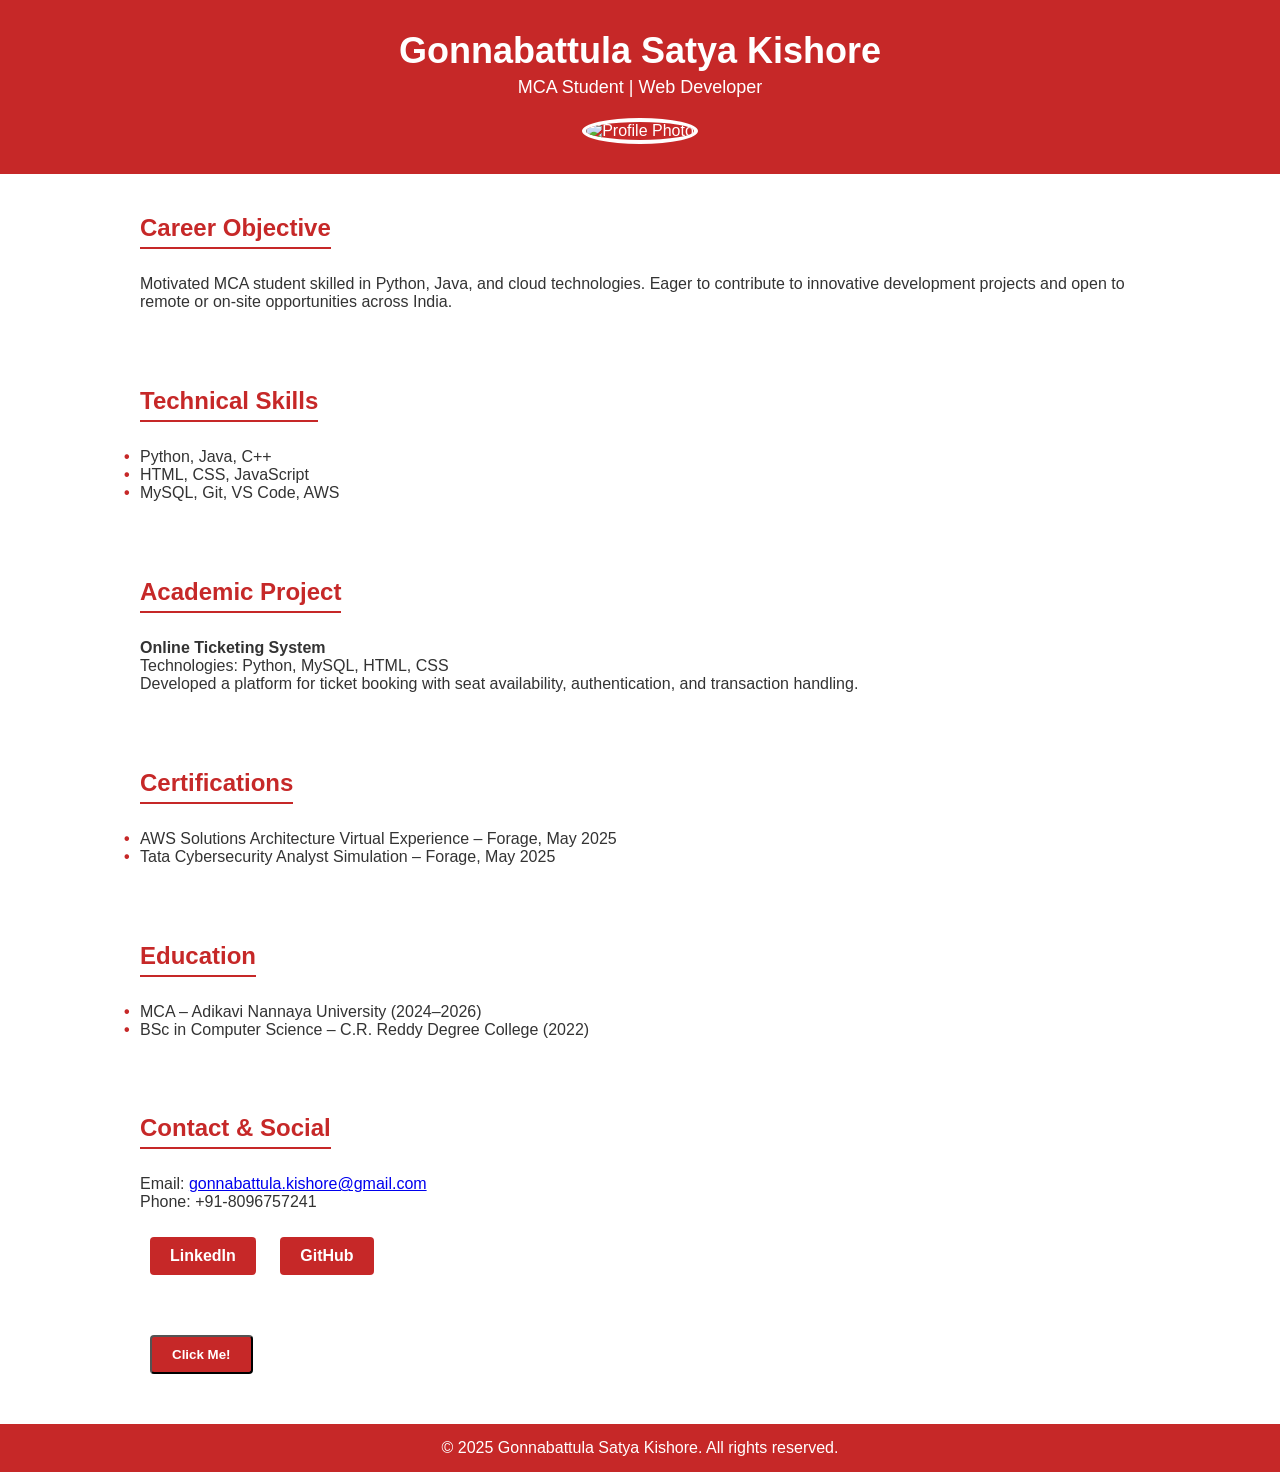
==== index.html @ 7d668688 "Update and rename task 1.html to index.html" ====
<!DOCTYPE html>
<html lang="en">
<head>
  <meta charset="UTF-8">
  <title>Gonnabattula Satya Kishore | Portfolio</title>
  <!DOCTYPE html>
<html lang="en">
<head>
  <meta charset="UTF-8">
  <title>Gonnabattula Satya Kishore | Portfolio</title>
  <link rel="stylesheet" href="task1.css">

</head>
<body>

<header>
  <h1>Gonnabattula Satya Kishore</h1>
  <p>MCA Student | Web Developer</p>
  <img src="https://raw.githubusercontent.com/Kishore2562/Freshcoder/e3f7333658240bd1024b7efa0857516648e171a5/IMG_20230904_075801_222%20(1).jpg" alt="Profile Photo" class="profile-img">
</header>

<section>
  <h2>Career Objective</h2>
  <p>Motivated MCA student skilled in Python, Java, and cloud technologies. Eager to contribute to innovative development projects and open to remote or on-site opportunities across India.</p>
</section>

<section>
  <h2>Technical Skills</h2>
  <ul>
    <li>Python, Java, C++</li>
    <li>HTML, CSS, JavaScript</li>
    <li>MySQL, Git, VS Code, AWS</li>
  </ul>
</section>

<section>
  <h2>Academic Project</h2>
  <p><strong>Online Ticketing System</strong><br>
  Technologies: Python, MySQL, HTML, CSS<br>
  Developed a platform for ticket booking with seat availability, authentication, and transaction handling.</p>
</section>

<section>
  <h2>Certifications</h2>
  <ul>
    <li>AWS Solutions Architecture Virtual Experience – Forage, May 2025</li>
    <li>Tata Cybersecurity Analyst Simulation – Forage, May 2025</li>
  </ul>
</section>

<section>
  <h2>Education</h2>
  <ul>
    <li>MCA – Adikavi Nannaya University (2024–2026)</li>
    <li>BSc in Computer Science – C.R. Reddy Degree College (2022)</li>
  </ul>
</section>

<section>
  <h2>Contact & Social</h2>
  <p>Email: <a href="mailto:gonnabattula.kishore@gmail.com">gonnabattula.kishore@gmail.com</a><br>
     Phone: +91-8096757241</p>
  <a href="https://www.linkedin.com/in/satya-kishore-gonnabattula-010738239" target="_blank" class="button">LinkedIn</a>
  <a href="https://github.com/Kishore2562/Freshcoder" target="_blank" class="button">GitHub</a>
</section>
<section>
  <button class="button" onclick="showMessage()">Click Me!</button>
</section>
<footer>
  &copy; 2025 Gonnabattula Satya Kishore. All rights reserved.
</footer>
<script src="task1.js"></script>
</body>
</html>
---- task1.css ----
body {
      margin: 0;
      font-family: 'Roboto', sans-serif;
      background-color: #ffffff;
      color: #333;
    }

    header {
      background-color: #c62828;
      color: white;
      padding: 30px 20px;
      text-align: center;
    }

    header h1 {
      margin: 0;
      font-size: 36px;
    }

    header p {
      margin: 5px 0 0;
      font-size: 18px;
    }

    .profile-img {
      width: 160px;
      height: 160px;
      border-radius: 50%;
      border: 4px solid white;
      margin-top: 20px;
    }

    section {
      padding: 20px;
      max-width: 1000px;
      margin: auto;
    }

    h2 {
      color: #c62828;
      border-bottom: 2px solid #c62828;
      display: inline-block;
      padding-bottom: 5px;
      margin-bottom: 10px;
    }

    ul {
      list-style: none;
      padding-left: 0;
    }

    ul li::before {
      content: "\2022";
      color: #c62828;
      font-weight: bold;
      display: inline-block;
      width: 1em;
      margin-left: -1em;
    }

    .button {
      display: inline-block;
      margin: 10px;
      padding: 10px 20px;
      background-color: #c62828;
      color: white;
      text-decoration: none;
      border-radius: 4px;
      font-weight: bold;
    }

    .button:hover {
      background-color: #b71c1c;
    }

    footer {
      background-color: #c62828;
      color: white;
      text-align: center;
      padding: 15px;
      margin-top: 20px;
    }
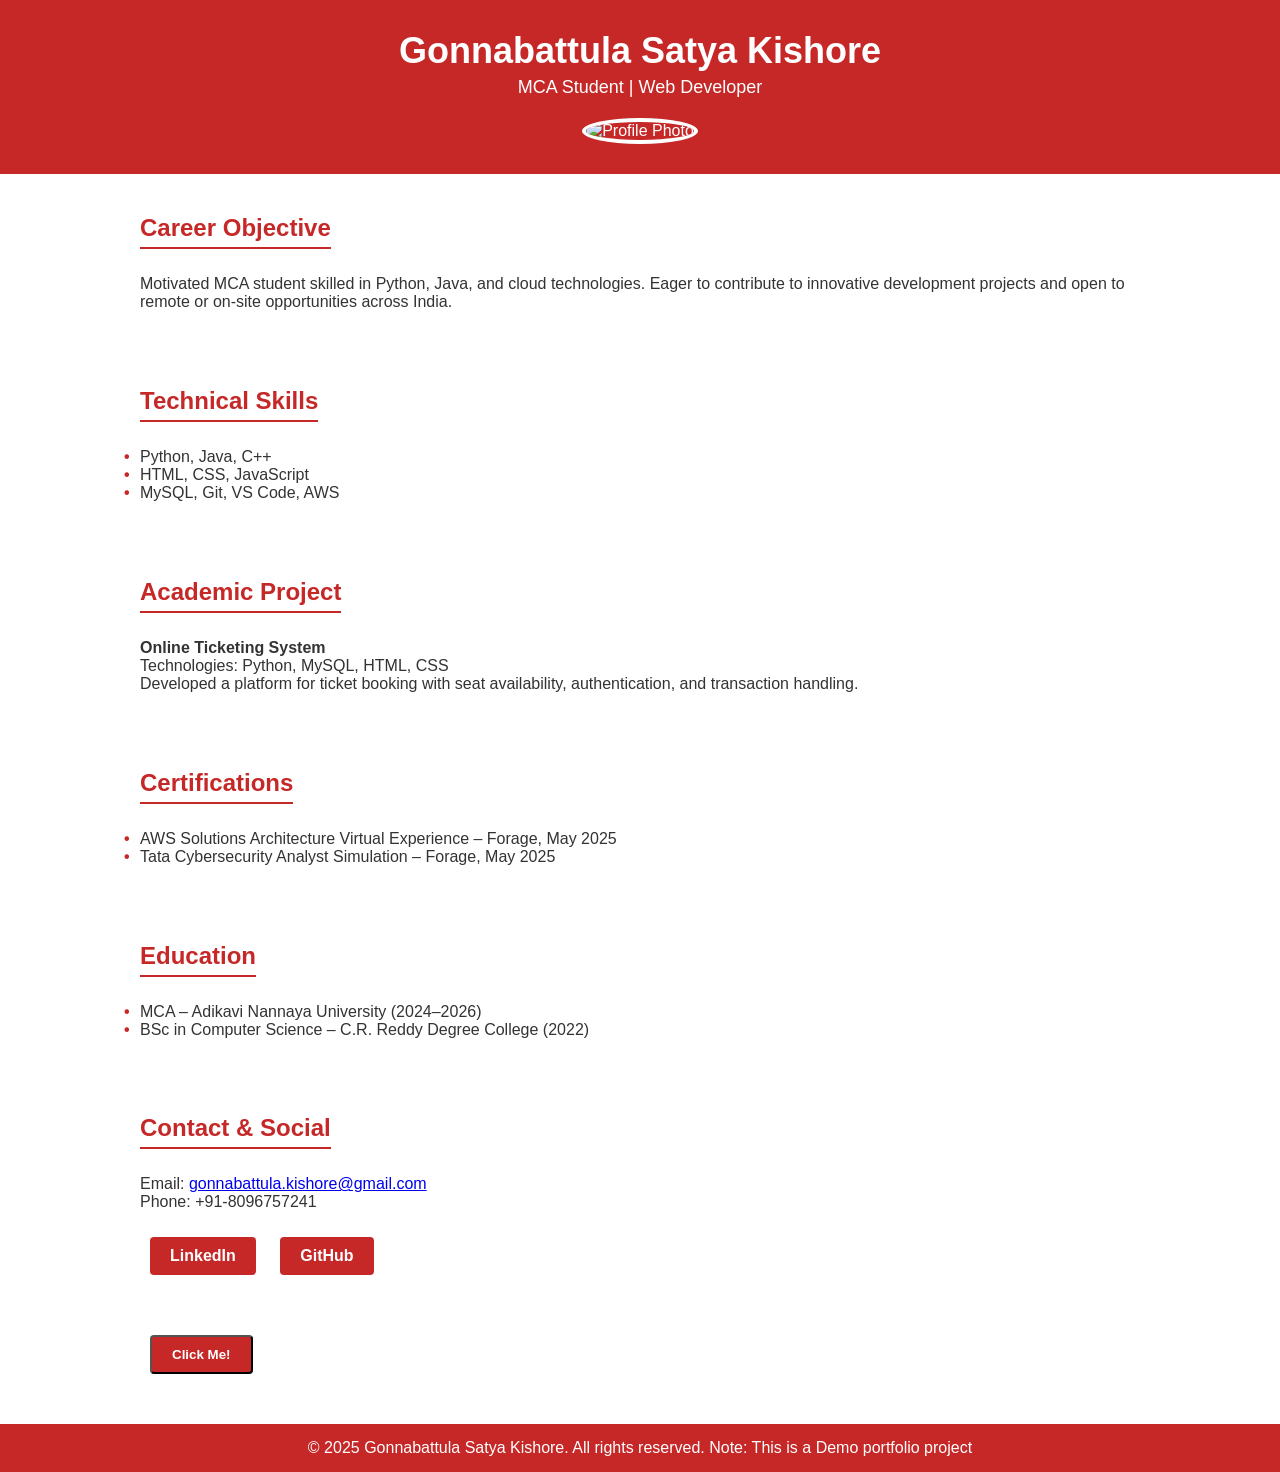
==== commit 5f2edd7a: "Add demo project note in footer Added a note indicating this is a demo portfolio project." ====
--- a/index.html
+++ b/index.html
@@ -8,7 +8,7 @@
 <head>
   <meta charset="UTF-8">
   <title>Gonnabattula Satya Kishore | Portfolio</title>
-  <link rel="stylesheet" href="task1.css">
+  <link rel="stylesheet" href="style.css">
 
 </head>
 <body>
@@ -67,8 +67,10 @@
   <button class="button" onclick="showMessage()">Click Me!</button>
 </section>
 <footer>
-  &copy; 2025 Gonnabattula Satya Kishore. All rights reserved.
+  &copy; 2025 Gonnabattula Satya Kishore. All rights reserved. Note: This is a Demo portfolio project
 </footer>
-<script src="task1.js"></script>
+<script src="script.js"></script>
 </body>
 </html>
+
+
--- a/style.css
+++ b/style.css
@@ -0,0 +1,82 @@
+  body {
+      margin: 0;
+      font-family: 'Roboto', sans-serif;
+      background-color: #ffffff;
+      color: #333;
+    }
+
+    header {
+      background-color: #c62828;
+      color: white;
+      padding: 30px 20px;
+      text-align: center;
+    }
+
+    header h1 {
+      margin: 0;
+      font-size: 36px;
+    }
+
+    header p {
+      margin: 5px 0 0;
+      font-size: 18px;
+    }
+
+    .profile-img {
+      width: 160px;
+      height: 160px;
+      border-radius: 50%;
+      border: 4px solid white;
+      margin-top: 20px;
+    }
+
+    section {
+      padding: 20px;
+      max-width: 1000px;
+      margin: auto;
+    }
+
+    h2 {
+      color: #c62828;
+      border-bottom: 2px solid #c62828;
+      display: inline-block;
+      padding-bottom: 5px;
+      margin-bottom: 10px;
+    }
+
+    ul {
+      list-style: none;
+      padding-left: 0;
+    }
+
+    ul li::before {
+      content: "\2022";
+      color: #c62828;
+      font-weight: bold;
+      display: inline-block;
+      width: 1em;
+      margin-left: -1em;
+    }
+
+    .button {
+      display: inline-block;
+      margin: 10px;
+      padding: 10px 20px;
+      background-color: #c62828;
+      color: white;
+      text-decoration: none;
+      border-radius: 4px;
+      font-weight: bold;
+    }
+
+    .button:hover {
+      background-color: #b71c1c;
+    }
+
+    footer {
+      background-color: #c62828;
+      color: white;
+      text-align: center;
+      padding: 15px;
+      margin-top: 20px;
+    }
